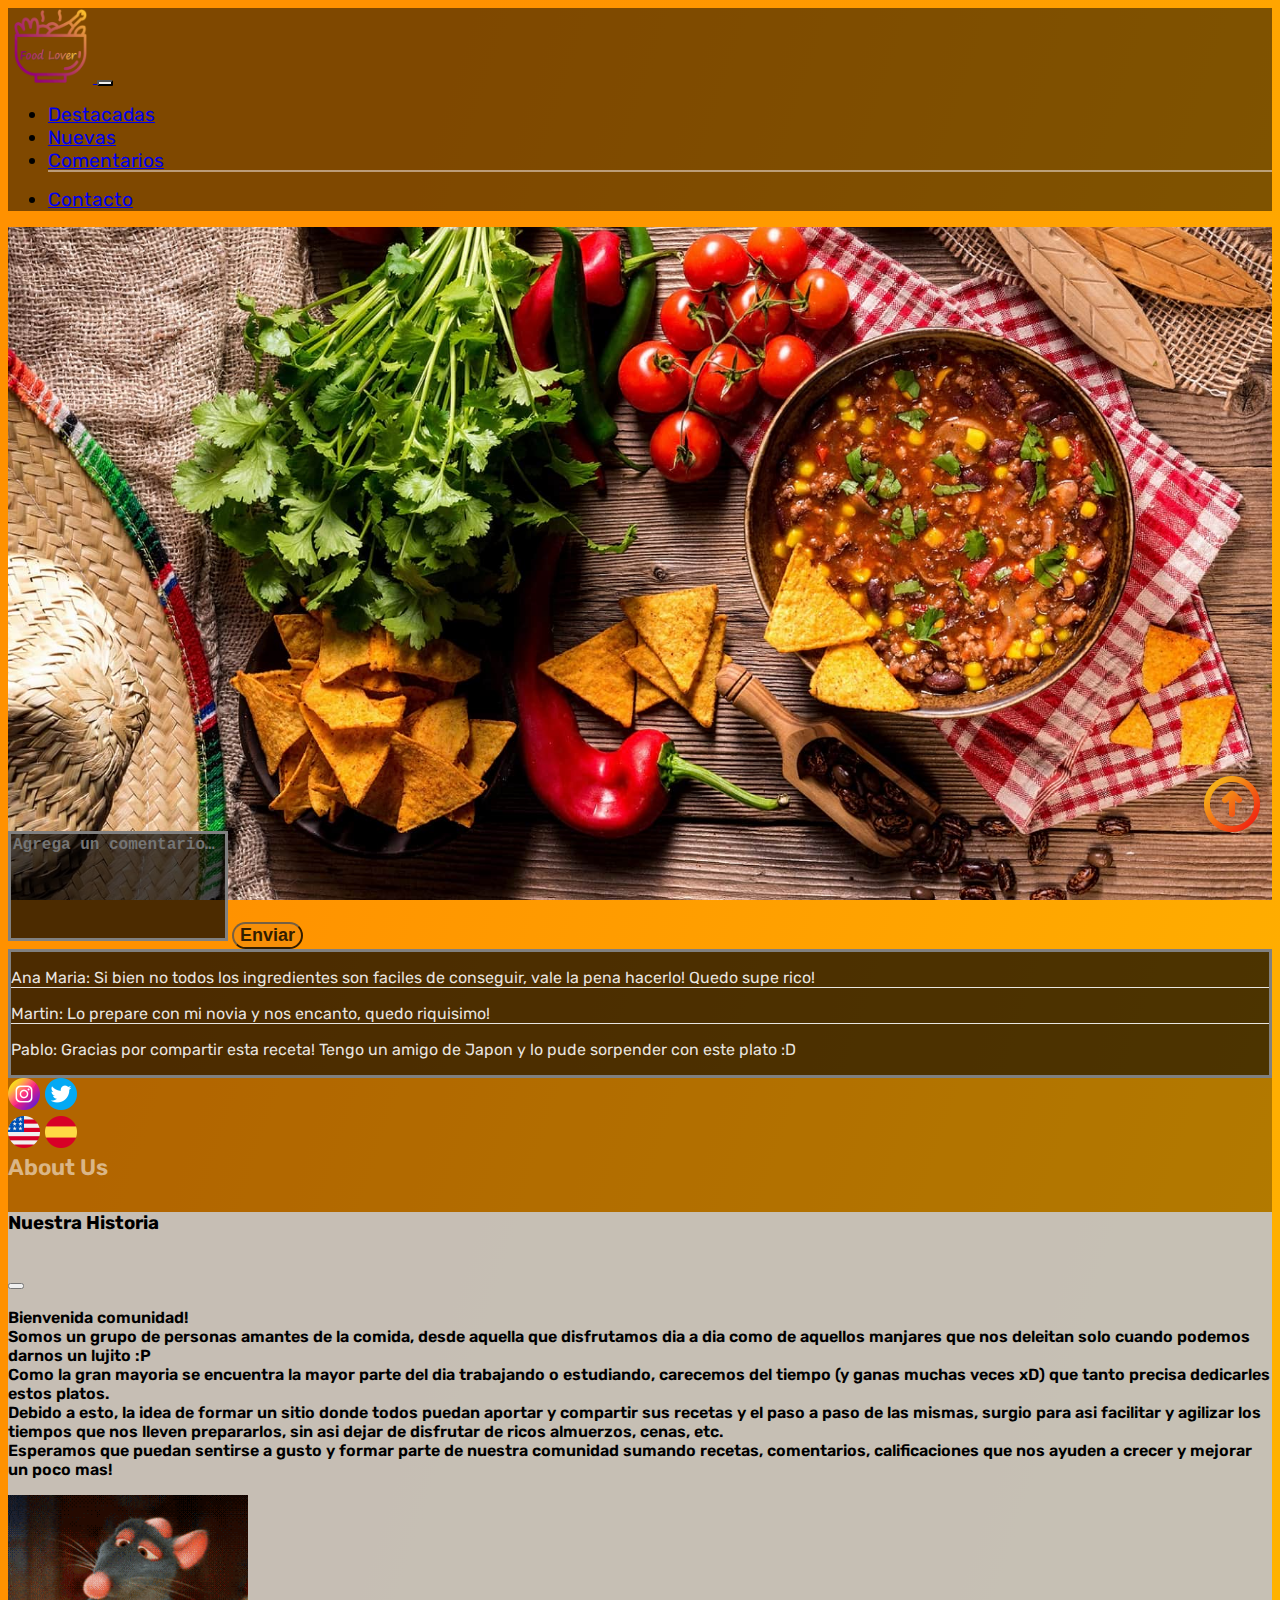
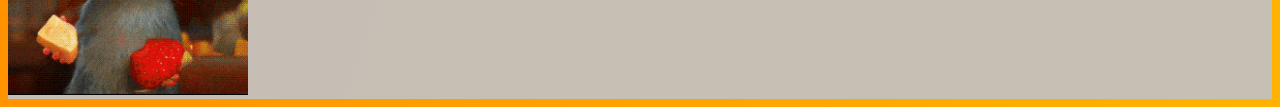
==== Comentarios.html @ c6a2d62c "first commit" ====
<!DOCTYPE html>
<html lang="es">
<head>
	<meta name="viewport" content="width=device-width, initial-scale=1">
	<link href="https://cdn.jsdelivr.net/npm/bootstrap@5.1.3/dist/css/bootstrap.min.css" rel="stylesheet" integrity="sha384-1BmE4kWBq78iYhFldvKuhfTAU6auU8tT94WrHftjDbrCEXSU1oBoqyl2QvZ6jIW3" crossorigin="anonymous">
	<link rel="stylesheet" href="https://cdnjs.cloudflare.com/ajax/libs/animate.css/4.1.1/animate.min.css"/>
	<link rel="stylesheet" type="text/css" href="css/styles.css">
	<title>Food Lover - Pagina de Comentarios</title>
	<meta name="description" content="En Food Lover vas a poder encontrar las Recetas compartidas por la comunidad que mas te gusten para que puedas disfrutar solo o con quien mas prefieras!">
</head>
<body>
	<!--MenuNav-->
	<nav class="navbar navbar-expand-md navbar-dark sticky-top">
		<div class="container-fluid align-items-baseline">
			<a href="index.html" title="Home">
				<img src="img/FoodLover-Logo.png" alt="FoodLover-Home" width="85" height="75">
			</a>
			<button class="navbar-toggler" type="button" data-bs-toggle="collapse" data-bs-target="#navbarSupportedContent" aria-controls="navbarSupportedContent" aria-expanded="false" aria-label="Toggle navigation">
				<span class="navbar-toggler-icon"></span>
    		</button>
    		<div class="collapse navbar-collapse justify-content-between" id="navbarSupportedContent">
				<ul class="navbar-nav nav-justified mx-2">
					<li class="nav-item mb-1 mt-2 mt-md-0 mb-md-0 navItems">
						<a class="nav-link" href="Destacadas.html" title="Destacadas">Destacadas</a>
					</li>
					<li class="nav-item mb-1 mb-md-0 navItems">
						<a class="nav-link" href="Nuevas.html" title="Nuevas">Nuevas</a>
					</li>
					<li class="nav-item mb-1 mb-md-0 navItems active">
						<a class="nav-link" href="Comentarios.html" title="Comentarios">Comentarios</a>
					</li>
				</ul>
				<ul class="navbar-nav nav-justified mx-2">
					<li class="nav-item navItems">
						<a class="nav-link" href="Contacto.html" title="Contacto">Contacto</a>
					</li>
				</ul>
			</div>
		</div>
	</nav>


	<!--Contenido con Receta a calificar/comentar-->
	<div class="hero py-4">
		<section class="hero__Contenido container-fluid d-flex flex-column align-items-center">
			<iframe class="border border-dark my-4" width="800" height="600" src="https://www.youtube.com/embed/bhi74---e_k" title="YouTube video player" frameborder="0" allowfullscreen></iframe>

			<!--Comentarios/Calificaciones-->
			<form class="w-100" action="Comentarios.html" method="GET" accept-charset="utf-8">
				<div class="form-row">
					<textarea class="comentarios__textarea scroll-style w-75 p-3 my-4" placeholder="Agrega un comentario…"></textarea>
					<input class="comentarios__button align-text-bottom w-30 py-1 mb-4" type="submit" name="Enviar" value="Enviar">
				</div>
			</form>
			
			<div class="comentarios w-100">
				<p class="separador m-0 px-4 py-4">Ana Maria: Si bien no todos los ingredientes son faciles de conseguir, vale la pena hacerlo! Quedo supe rico!</p>
				<p class="separador m-0 px-4 py-4">Martin: Lo prepare con mi novia y nos encanto, quedo riquisimo!</p>
				<p class="m-0 px-4 py-4">Pablo: Gracias por compartir esta receta! Tengo un amigo de Japon y lo pude sorpender con este plato :D</p>
			</div>
		</section>
	</div>

	<!--Footer-->
	<div class="py-4 footer">
		<div class="container-fluid d-flex justify-content-between">
			<div>
				<a class="px-2" href="https://www.instagram.com" title="Instagram">
					<img class="pop" src="img/instagram.png" loading="lazy" alt="Instagram" width="32" height="32">
				</a>
				<a href="https://www.twitter.com" title="Twitter">
					<img class="pop" src="img/twitter.png" loading="lazy" alt="Twitter" width="32" height="32">
				</a>
			</div>
			<div>
				<a tabindex="0" class="px-2" role="button" data-bs-toggle="popover" data-bs-trigger="focus" data-bs-content="Pronto podras disfrutar del contenido en Ingles!">
					<img class="pop" src="img/english.png" loading="lazy" alt="Ingles" width="32" height="32">
				</a>
				<a title="Español">
					<img class="pop" src="img/spanish.png" loading="lazy" alt="Español" width="32" height="32">
				</a>
			</div>
			<a class="px-3 footer__aboutUs" type="button" data-bs-toggle="offcanvas" data-bs-target="#offcanvasRight" aria-controls="offcanvasRight" title="About Us">About Us</a>
			<div class="offcanvas offcanvas-end" tabindex="-1" id="offcanvasRight" ria-labelledby="offcanvasRightLabel">
				<div class="offcanvas-header">
					<h5 id="offcanvasRightLabel">Nuestra Historia</h5>
					<button type="button" class="btn-close text-reset" data-bs-dismiss="offcanvas" aria-label="Close"></button>
				</div>
				<div class="offcanvas-body">
					<p class="py-4">
						Bienvenida comunidad!<br>
						Somos un grupo de personas amantes de la comida, desde aquella que disfrutamos dia a dia como de aquellos manjares que nos deleitan solo cuando podemos darnos un lujito :P<br> 
						Como la gran mayoria se encuentra la mayor parte del dia trabajando o estudiando, carecemos del tiempo (y ganas muchas veces xD) que tanto precisa dedicarles estos platos.<br>
						Debido a esto, la idea de formar un sitio donde todos puedan aportar y compartir sus recetas y el paso a paso de las mismas, surgio para asi facilitar y agilizar los tiempos que nos lleven prepararlos, sin asi dejar de disfrutar de ricos almuerzos, cenas, etc.<br>
						Esperamos que puedan sentirse a gusto y formar parte de nuestra comunidad sumando recetas, comentarios, calificaciones que nos ayuden a crecer y mejorar un poco mas!<br>
					</p>
					<picture class="d-flex justify-content-center">
						<img src="img/remy.gif" alt="Remy Ratatouille" width="240" height="200">
					</picture>
				</div>
			</div>
		</div>
	</div>
	<div class="stickyArrow">
		<a href="#" title="Arriba">
			<img class="animate__animated animate__slideInRight" src="img/flecha-hacia-arriba.png" alt="Flecha" width="64" height="64"></a>
	</div>

	<script src="https://cdn.jsdelivr.net/npm/bootstrap@5.1.3/dist/js/bootstrap.bundle.min.js" integrity="sha384-ka7Sk0Gln4gmtz2MlQnikT1wXgYsOg+OMhuP+IlRH9sENBO0LRn5q+8nbTov4+1p" crossorigin="anonymous"></script>
	<script>
		var popoverTriggerList = [].slice.call(document.querySelectorAll('[data-bs-toggle="popover"]'))
		var popoverList = popoverTriggerList.map(function (popoverTriggerEl) {
  				return new bootstrap.Popover(popoverTriggerEl)
			})
	</script>
</body>
</html>
---- css/styles.css ----
@import url("https://fonts.googleapis.com/css2?family=Rubik:wght@300;400;500;600;700;900&display=swap");
body {
  font-family: 'Rubik', sans-serif;
  background: #ffb300;
  background: linear-gradient(288deg, #ffb300 0%, #ff9100 74%);
}

/* Barra de Navegacion */
nav {
  background-color: rgba(0, 0, 0, 0.5);
}

.navbar-toggler {
  border-radius: 20%;
}

.navbar-toggler:focus {
  -webkit-box-shadow: none;
          box-shadow: none;
}

@media (max-width: 768px) {
  .navItems {
    border: solid 1px;
    background-color: rgba(0, 0, 0, 0.5);
    border-color: grey;
    border-radius: 10px;
  }
}

@media (min-width: 768px) {
  .navItems {
    font-size: 1.2rem;
    background: -webkit-gradient(linear, left top, right top, color-stop(50%, rgba(247, 238, 238, 0.5)), color-stop(50%, rgba(255, 255, 255, 0))) 100% 98%/220% 2px no-repeat;
    background: linear-gradient(to right, rgba(247, 238, 238, 0.5) 50%, rgba(255, 255, 255, 0) 50%) 100% 98%/220% 2px no-repeat;
    -webkit-transition: all .25s ease-in-out;
    transition: all .25s ease-in-out;
  }
  .navItems:hover {
    background-position: 0 98%;
    outline: none;
    -webkit-transition: all 250ms;
    transition: all 250ms;
  }
  .navItems:visited {
    border-bottom: solid 2px rgba(247, 238, 238, 0.5);
  }
  .navItems.active {
    background-position: 0 98%;
  }
}

/* Contenido Principal de Index*/
.hero {
  background-image: url(../img/FoodLoverBackground.jpg);
  background-attachment: fixed;
  background-position: center;
  background-repeat: no-repeat;
  background-size: cover;
  max-width: 100%;
  position: relative;
}

.hero__Titulos {
  font-weight: 600;
  font-size: 1.4rem;
  color: #cf712e;
  border-radius: 10px 10px 0 0;
  background-color: rgba(0, 0, 0, 0.7);
}

@media (min-width: 768px) {
  .hero__Titulos {
    font-size: 2rem;
  }
}

@media (max-width: 768px) {
  .hero {
    background-image: url(../img/FoodLoverBackgroundSmall.jpg);
  }
}

@media (max-width: 1200px) {
  .hero__Contenido iframe {
    width: 640px;
    height: 400px;
  }
}

@media (max-width: 768px) {
  .hero__Contenido iframe {
    border-radius: 0 0 25px 25px;
    width: 350px;
    height: 300px;
  }
}

.carousel-control-next, .carousel-control-prev {
  width: 8%;
  height: 10%;
  margin-top: 40%;
}

@media (min-width: 768px) {
  .carousel-control-next, .carousel-control-prev {
    margin-top: 27%;
  }
}

@media (min-width: 1200px) {
  .carousel-control-next, .carousel-control-prev {
    margin-top: 30%;
  }
}

.carousel-indicators {
  width: 30%;
  margin-left: 35%;
  margin-bottom: 0.4rem;
}

/* Contenido Principal de la pagina Recetas Destacadas */
.card__destacadas {
  background-color: rgba(200, 200, 200, 0.9);
  max-height: 45rem;
  border-radius: 30px;
  width: 22rem;
}

.card__destacadas iframe {
  width: 100%;
}

@media (min-width: 768px) {
  .card__destacadas {
    -webkit-transition: all 500ms;
    transition: all 500ms;
  }
  .card__destacadas:hover {
    -webkit-transform: scale(1.05);
            transform: scale(1.05);
  }
}

/* Contenido Principal de la pagina Recetas Nuevas */
.card__nuevas {
  background-color: rgba(200, 200, 200, 0.9);
  max-height: 45rem;
  border-radius: 30px;
}

@media (min-width: 768px) {
  .card__nuevas {
    width: 50%;
  }
}

@media (min-width: 992px) {
  .card__nuevas {
    width: 43%;
  }
}

@media (min-width: 576px) {
  .card__nuevas img {
    width: 80%;
  }
}

.scroll-style {
  overflow: auto;
  scrollbar-width: thin;
}

.scroll-style::-webkit-scrollbar {
  width: 5px;
  height: 5px;
}

.scroll-style::-webkit-scrollbar-track {
  margin: 20px;
}

@media (min-width: 576px) {
  .scroll-style::-webkit-scrollbar-track {
    margin: 10px;
  }
}

.scroll-style::-webkit-scrollbar-thumb {
  background-color: #a0a0a0;
  border-radius: 40px;
}

.card-text-size {
  height: 17rem;
}

/* Contenido Principal de la pagina de Comentarios */
.comentarios {
  background-color: rgba(0, 0, 0, 0.7);
  border: solid;
  border-color: grey;
}

.comentarios__textarea {
  background-color: rgba(0, 0, 0, 0.7);
  border: solid;
  border-color: grey;
  color: #ffffffe0;
  resize: none;
  height: 100px;
  font-size: 1rem;
  font-weight: 600;
}

.comentarios__button {
  border-radius: 20px;
  background-color: #f68f0a;
  opacity: 0.8;
  font-size: 18px;
  font-weight: 600;
}

.comentarios p {
  color: #ffffffe0;
}

.separador {
  border-bottom: solid 1px;
  border-color: #ffffffe0;
}

/* Contenido Principal de la pagina de Contacto */
.form {
  background-color: #162a0dcc;
  border-radius: 10px;
}

.form__labels {
  color: #ffffffe0;
  font-size: 20px;
  font-weight: 500;
}

.form__inputs {
  background-color: #ffffffe0;
}

.form .textarea {
  border-radius: 5px;
  resize: none;
  height: 100px;
}

.form__archivo {
  width: 100%;
  background-color: #ffffffe0;
  border-radius: 10px;
}

.form__button {
  border-radius: 20px;
  background-color: #f68f0a;
  opacity: 0.8;
  font-size: 18px;
  font-weight: 600;
}

@media (min-width: 576px) {
  .form__button {
    width: 17%;
  }
}

@media (min-width: 768px) {
  .form__button {
    width: 12%;
  }
}

.form__texto {
  color: #ffffffe0;
  font-size: 20px;
}

/* Footer */
.footer {
  font-weight: 600;
  font-size: 1.2rem;
  background-color: rgba(0, 0, 0, 0.3);
}

.footer a {
  text-decoration: none;
  cursor: context-menu;
}

.footer .pop {
  -webkit-transition: all 250ms;
  transition: all 250ms;
}

.footer .pop:hover {
  -webkit-transform: scale(1.1);
          transform: scale(1.1);
}

.footer__aboutUs, .footer__aboutUs:hover {
  color: rgba(255, 255, 255, 0.55);
}

@media (max-width: 768px) {
  .footer__aboutUs:hover {
    -webkit-transform: scale(1.1);
            transform: scale(1.1);
  }
}

@media (min-width: 768px) {
  .footer__aboutUs:hover {
    background-position: 0 98%;
    outline: none;
    -webkit-transition: all 250ms;
    transition: all 250ms;
  }
}

@media (min-width: 768px) {
  .footer__aboutUs, .footer__aboutUs:hover {
    -webkit-transition: all 250ms;
    transition: all 250ms;
  }
}

@media (min-width: 768px) {
  .footer {
    font-size: 1.4rem;
  }
}

.offcanvas {
  background-color: rgba(200, 200, 200, 0.9);
}

.offcanvas-body {
  font-size: medium;
}

.stickyArrow img {
  z-index: 100;
  position: fixed;
  right: 1rem;
  bottom: 4rem;
}
/*# sourceMappingURL=styles.css.map */
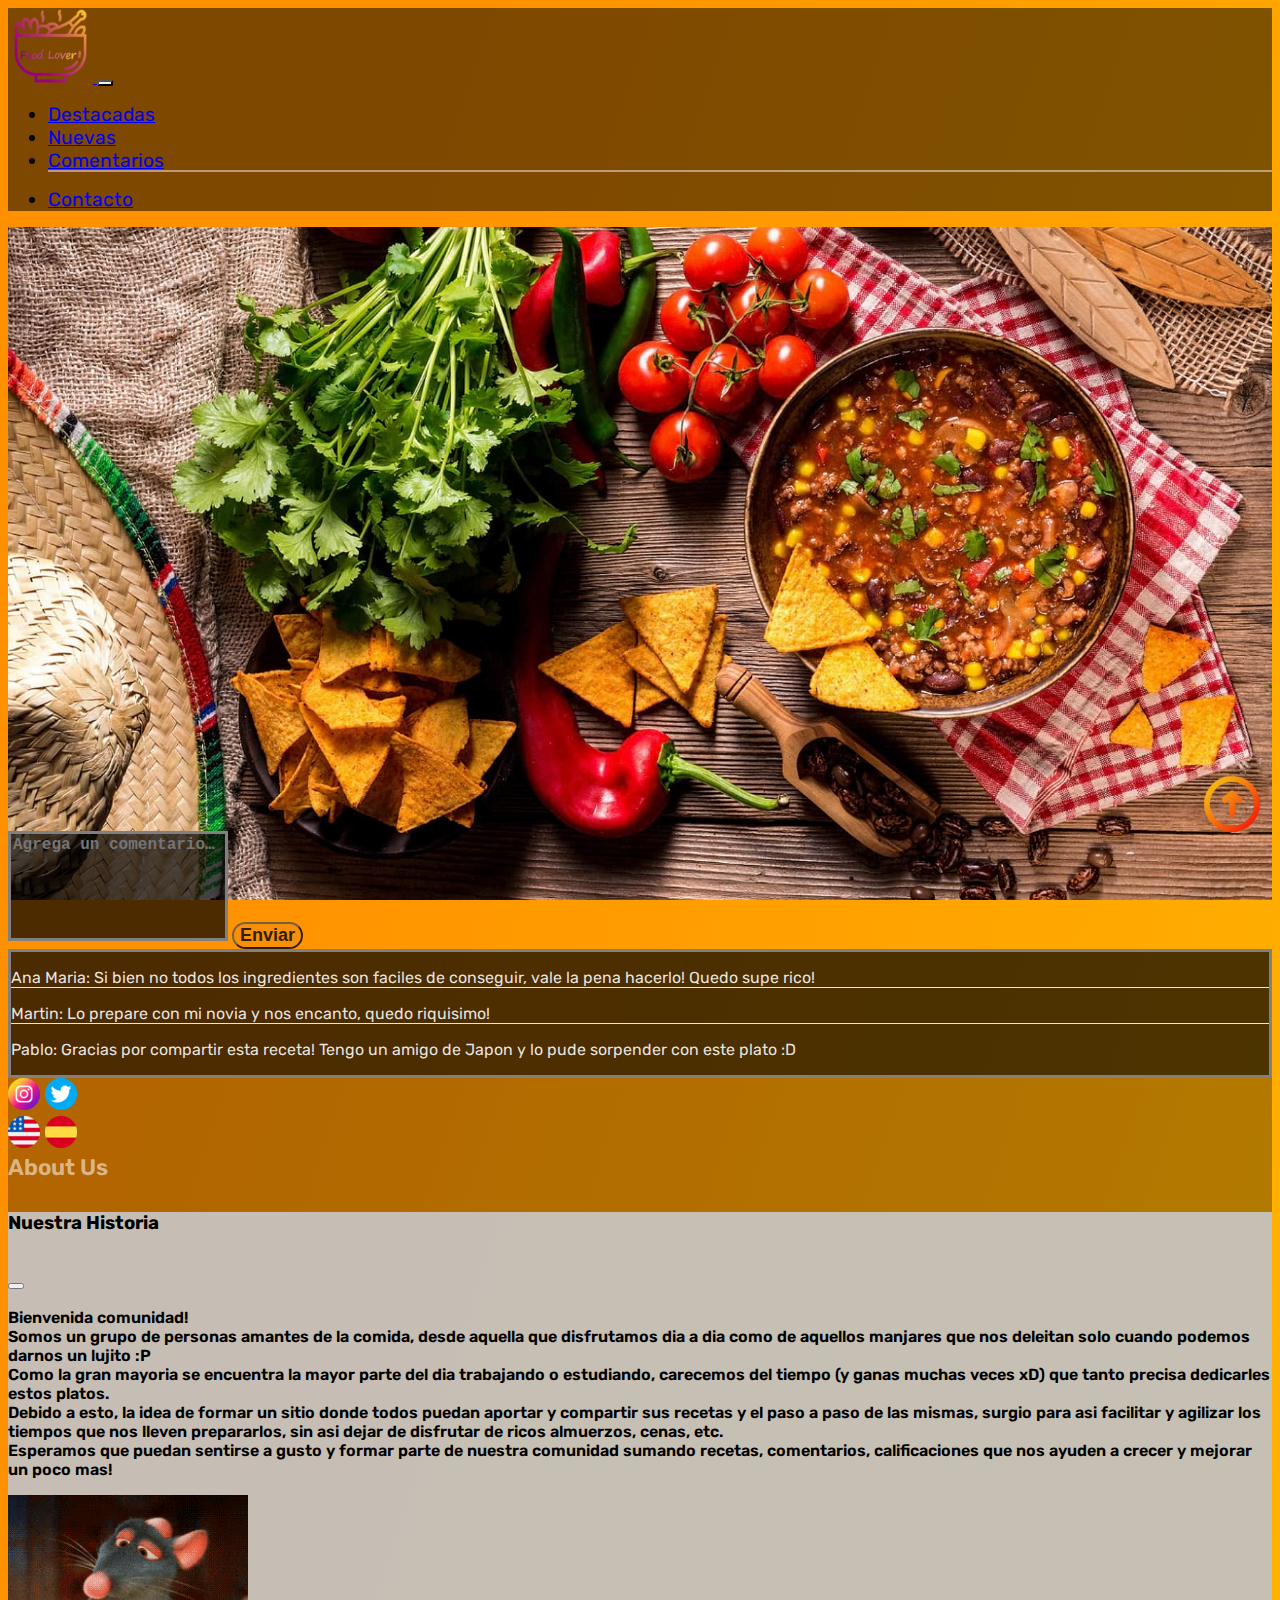
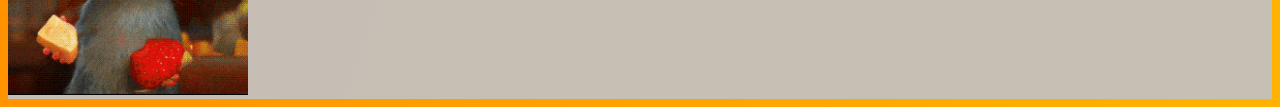
==== commit 4df3b951: "ajustando imagenes" ====
--- a/Comentarios.html
+++ b/Comentarios.html
@@ -2,6 +2,7 @@
 <html lang="es">
 <head>
 	<meta name="viewport" content="width=device-width, initial-scale=1">
+	<link rel="icon" href="img/FoodLover-Logo_favicon.png" sizes="32x32">
 	<link href="https://cdn.jsdelivr.net/npm/bootstrap@5.1.3/dist/css/bootstrap.min.css" rel="stylesheet" integrity="sha384-1BmE4kWBq78iYhFldvKuhfTAU6auU8tT94WrHftjDbrCEXSU1oBoqyl2QvZ6jIW3" crossorigin="anonymous">
 	<link rel="stylesheet" href="https://cdnjs.cloudflare.com/ajax/libs/animate.css/4.1.1/animate.min.css"/>
 	<link rel="stylesheet" type="text/css" href="css/styles.css">
